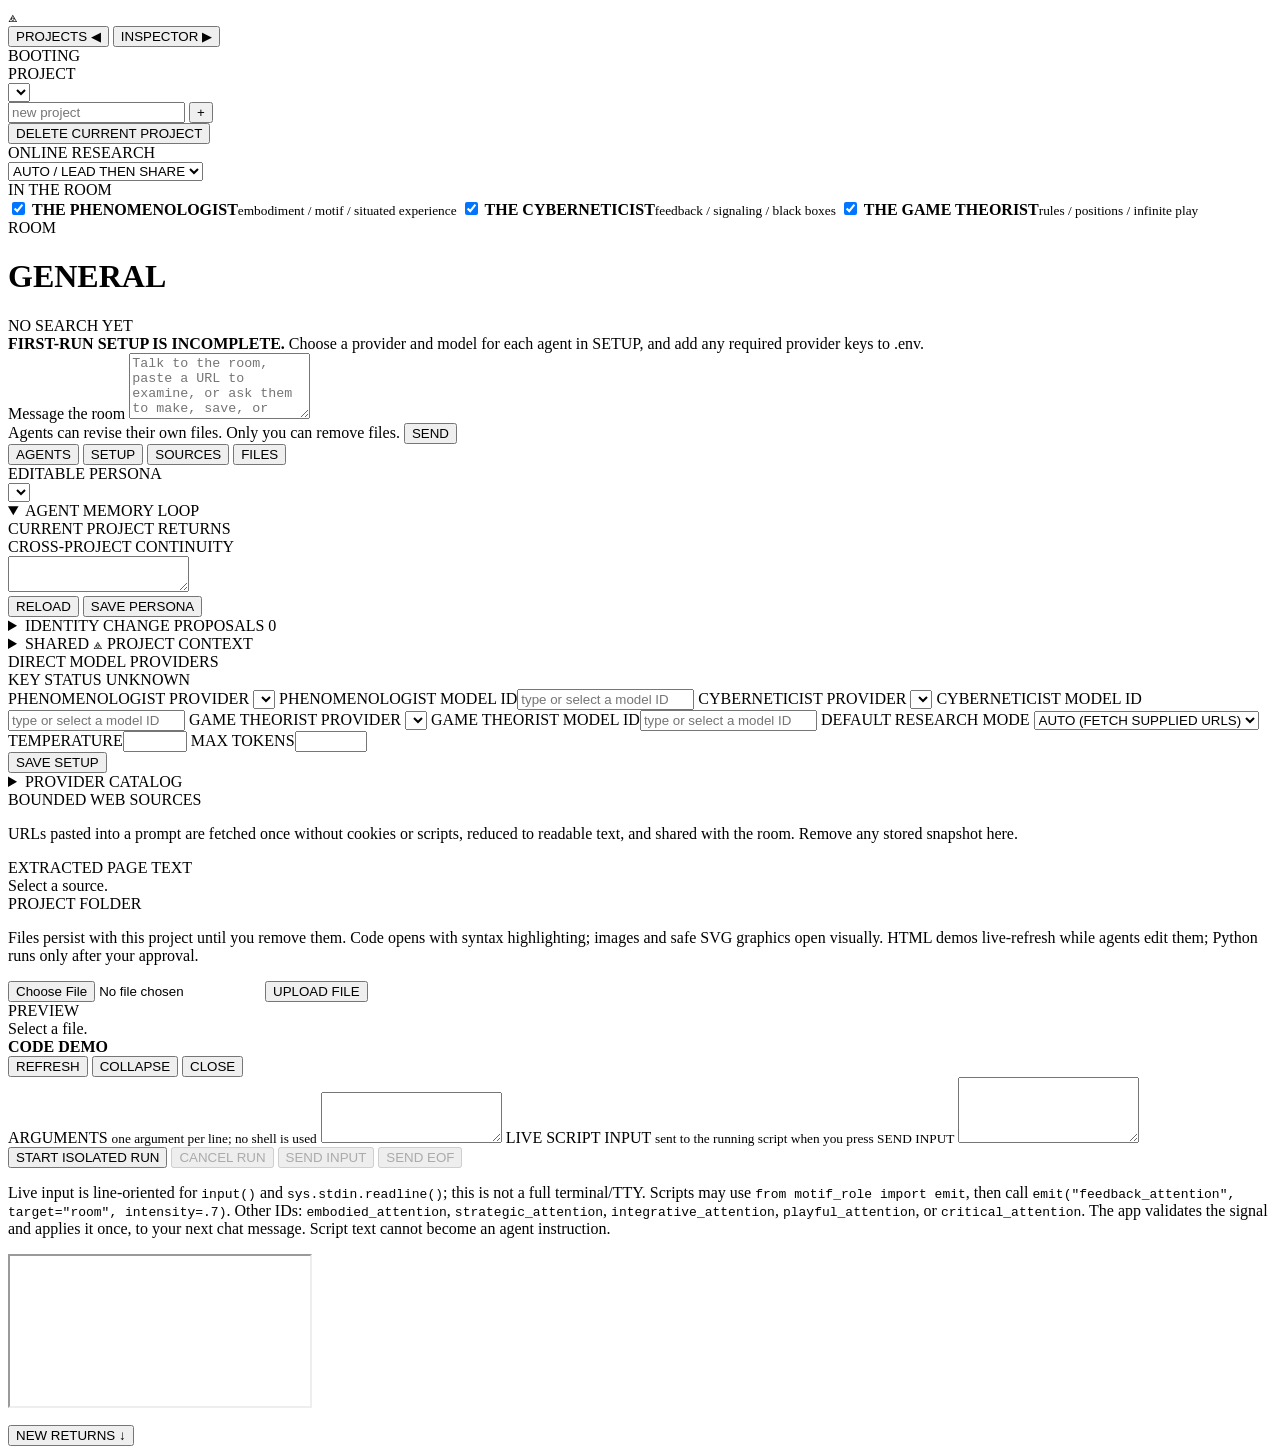
==== app/static/index.html @ f41d733d "expose the board to the player" ====
<!doctype html>
<html lang="en">
<head>
  <meta charset="utf-8">
  <meta name="viewport" content="width=device-width, initial-scale=1">
  <meta name="color-scheme" content="dark light">
  <title>Motif Feedback System</title>
  <link rel="stylesheet" href="/static/styles.css">
</head>
<body>
  <header class="masthead">
    <div class="brand-block">
      <span class="brand-mark">⟁</span>
    </div>
    <div class="masthead-actions">
      <button id="toggle-left-panel" class="layout-toggle" type="button" aria-expanded="true" aria-controls="left-panel">PROJECTS ◀</button>
      <button id="toggle-right-panel" class="layout-toggle" type="button" aria-expanded="true" aria-controls="right-panel">INSPECTOR ▶</button>
      <div class="system-status" id="system-status" aria-live="polite">BOOTING</div>
    </div>
  </header>

  <div class="app-grid" id="app-grid">
    <aside class="sidebar" id="left-panel" aria-label="Room controls">
      <section class="panel-section">
        <div class="section-label">PROJECT</div>
        <select id="project-select" aria-label="Current project"></select>
        <div class="inline-form">
          <input id="new-project-name" type="text" maxlength="80" placeholder="new project">
          <button id="create-project" type="button">+</button>
        </div>
        <button id="delete-project" class="delete-project" type="button">DELETE CURRENT PROJECT</button>
      </section>

      <section class="panel-section">
        <div class="section-label">ONLINE RESEARCH</div>
        <select id="research-mode" aria-label="Research mode">
          <option value="auto">AUTO / LEAD THEN SHARE</option>
          <option value="lead">FORCE ONE LEAD</option>
          <option value="all">ALL SELECTED AGENTS</option>
          <option value="off">OFF</option>
        </select>
      </section>

      <section class="panel-section">
        <div class="section-label">IN THE ROOM</div>
        <label class="agent-toggle agent-a">
          <input type="checkbox" value="agent_a" checked>
          <span><strong>THE PHENOMENOLOGIST</strong><small>embodiment / motif / situated experience</small></span>
        </label>
        <label class="agent-toggle agent-b">
          <input type="checkbox" value="agent_b" checked>
          <span><strong>THE CYBERNETICIST</strong><small>feedback / signaling / black boxes</small></span>
        </label>
        <label class="agent-toggle agent-c">
          <input type="checkbox" value="agent_c" checked>
          <span><strong>THE GAME THEORIST</strong><small>rules / positions / infinite play</small></span>
        </label>
      </section>
    </aside>

    <main class="room">
      <div class="room-head">
        <div>
          <div class="section-label">ROOM</div>
          <h1 id="project-title">GENERAL</h1>
        </div>
        <div class="research-indicator" id="research-indicator">NO SEARCH YET</div>
      </div>

      <div class="setup-warning hidden" id="setup-warning">
        <strong>FIRST-RUN SETUP IS INCOMPLETE.</strong>
        <span>Choose a provider and model for each agent in SETUP, and add any required provider keys to .env.</span>
      </div>

      <section class="messages" id="messages" aria-live="polite" aria-label="Conversation"></section>

      <form class="composer" id="composer">
        <label class="sr-only" for="message-input">Message the room</label>
        <textarea id="message-input" rows="4" maxlength="50000" placeholder="Talk to the room, paste a URL to examine, or ask them to make, save, or inspect something..."></textarea>
        <div class="composer-foot">
          <span class="file-rule">Agents can revise their own files. Only you can remove files.</span>
          <button id="send-button" type="submit">SEND</button>
        </div>
      </form>
    </main>

    <aside class="inspector" id="right-panel" aria-label="Inspector">
      <div class="tab-row" role="tablist">
        <button class="tab active" data-tab="agents" type="button">AGENTS</button>
        <button class="tab" data-tab="setup" type="button">SETUP</button>
        <button class="tab" data-tab="sources" type="button">SOURCES</button>
        <button class="tab" data-tab="files" type="button">FILES</button>
      </div>

      <section class="tab-panel active" id="tab-agents">
        <div class="section-label">EDITABLE PERSONA</div>
        <select id="persona-select" aria-label="Persona"></select>
        <div class="persona-summary" id="persona-summary"></div>
        <details class="memory-loop-block" open>
          <summary>AGENT MEMORY LOOP</summary>
          <div id="memory-loop-summary" class="memory-loop-summary"></div>
          <div class="memory-level-label">CURRENT PROJECT RETURNS</div>
          <div id="memory-loop-events" class="memory-loop-events"></div>
          <div class="memory-level-label cross-project">CROSS-PROJECT CONTINUITY</div>
          <div id="global-memory-summary" class="global-memory-summary"></div>
          <div id="global-memory-events" class="memory-loop-events global-memory-events"></div>
        </details>
        <textarea class="code-editor" id="persona-editor" spellcheck="false" aria-label="Persona YAML"></textarea>
        <div class="button-row">
          <button id="reload-persona" type="button" class="secondary">RELOAD</button>
          <button id="save-persona" type="button">SAVE PERSONA</button>
        </div>
        <details class="proposals-block">
          <summary>IDENTITY CHANGE PROPOSALS <span id="proposal-count">0</span></summary>
          <div id="proposal-list"></div>
        </details>
        <details class="shared-context-block">
          <summary>SHARED ⟁ PROJECT CONTEXT</summary>
          <p class="microcopy">This Markdown is loaded into every agent turn. Only you can edit it through this interface.</p>
          <textarea class="code-editor shared-context-editor" id="shared-context-editor" spellcheck="false" aria-label="Shared project context Markdown"></textarea>
          <div class="button-row">
            <button id="reload-shared-context" type="button" class="secondary">RELOAD CONTEXT</button>
            <button id="save-shared-context" type="button">SAVE CONTEXT</button>
          </div>
        </details>
      </section>

      <section class="tab-panel" id="tab-setup">
        <div class="section-label">DIRECT MODEL PROVIDERS</div>
        <div class="key-status" id="key-status">KEY STATUS UNKNOWN</div>

        <form id="setup-form" class="stack-form">
          <label>PHENOMENOLOGIST PROVIDER
            <select id="provider-agent-a" required></select>
          </label>
          <label>PHENOMENOLOGIST MODEL ID<input id="model-agent-a" type="text" list="model-options-agent-a" placeholder="type or select a model ID" required></label>
          <datalist id="model-options-agent-a"></datalist>
          <label>CYBERNETICIST PROVIDER
            <select id="provider-agent-b" required></select>
          </label>
          <label>CYBERNETICIST MODEL ID<input id="model-agent-b" type="text" list="model-options-agent-b" placeholder="type or select a model ID" required></label>
          <datalist id="model-options-agent-b"></datalist>
          <label>GAME THEORIST PROVIDER
            <select id="provider-agent-c" required></select>
          </label>
          <label>GAME THEORIST MODEL ID<input id="model-agent-c" type="text" list="model-options-agent-c" placeholder="type or select a model ID" required></label>
          <datalist id="model-options-agent-c"></datalist>
          <label>DEFAULT RESEARCH MODE
            <select id="default-research-mode">
              <option value="auto">AUTO (FETCH SUPPLIED URLS)</option>
              <option value="lead">LEAD (FETCH SUPPLIED URLS)</option>
              <option value="all">ALL (FETCH SUPPLIED URLS)</option>
              <option value="off">OFF</option>
            </select>
          </label>
          <div class="split-fields">
            <label>TEMPERATURE<input id="temperature" type="number" min="0" max="2" step="0.01" required></label>
            <label>MAX TOKENS<input id="max-tokens" type="number" min="128" max="12000" step="1" required></label>
          </div>
          <button type="submit">SAVE SETUP</button>
        </form>

        <details class="shared-context-block provider-catalog-block">
          <summary>PROVIDER CATALOG</summary>
          <p class="microcopy">
            Add hosted or local OpenAI-compatible endpoints here. Keep secret values in
            <code>.env</code>; catalog entries contain only the environment-variable name.
            Model IDs are suggestions—the fields above always accept a custom ID. Only add
            endpoints you trust: they receive the agents' model requests.
          </p>
          <textarea
            class="code-editor"
            id="provider-catalog-editor"
            spellcheck="false"
            aria-label="Provider catalog YAML"
          ></textarea>
          <div class="button-row">
            <button id="reload-provider-catalog" type="button" class="secondary">RELOAD CATALOG</button>
            <button id="save-provider-catalog" type="button">SAVE CATALOG</button>
          </div>
        </details>
      </section>

      <section class="tab-panel" id="tab-sources">
        <div class="section-label">BOUNDED WEB SOURCES</div>
        <p class="microcopy source-copy">URLs pasted into a prompt are fetched once without cookies or scripts, reduced to readable text, and shared with the room. Remove any stored snapshot here.</p>
        <div class="source-list" id="source-list"></div>
        <div class="section-label preview-label">EXTRACTED PAGE TEXT</div>
        <div class="source-preview" id="source-preview">Select a source.</div>
      </section>

      <section class="tab-panel" id="tab-files">
        <div class="section-label">PROJECT FOLDER</div>
        <p class="microcopy">Files persist with this project until you remove them. Code opens with syntax highlighting; images and safe SVG graphics open visually. HTML demos live-refresh while agents edit them; Python runs only after your approval.</p>
        <form id="upload-form" class="upload-box">
          <input id="file-input" type="file" accept=".md,.markdown,.txt,.json,.yaml,.yml,.csv,.html,.css,.js,.jsx,.ts,.tsx,.py,.sh,.toml,.ini,.xml,.sql,.c,.h,.cpp,.hpp,.java,.go,.rs,.svg,.png,.jpg,.jpeg,.gif,.webp">
          <button type="submit">UPLOAD FILE</button>
        </form>
        <div class="file-list" id="file-list"></div>
        <div class="section-label preview-label">PREVIEW</div>
        <div class="file-preview markdown-body" id="file-preview">Select a file.</div>
      </section>
    </aside>
  </div>

  <section class="demo-overlay hidden" id="demo-overlay" aria-label="Code demo">
    <header class="demo-overlay-head">
      <strong id="demo-title">CODE DEMO</strong>
      <div>
        <button id="demo-refresh" type="button">REFRESH</button>
        <button id="demo-collapse" type="button" aria-expanded="true">COLLAPSE</button>
        <button id="demo-close" type="button">CLOSE</button>
      </div>
    </header>
    <div class="demo-overlay-body" id="demo-body">
      <section id="demo-run-controls" class="demo-run-controls hidden">
        <label>
          ARGUMENTS <small>one argument per line; no shell is used</small>
          <textarea id="demo-arguments" rows="3" maxlength="4000" spellcheck="false"></textarea>
        </label>
        <label>
          LIVE SCRIPT INPUT <small>sent to the running script when you press SEND INPUT</small>
          <textarea id="demo-stdin" rows="4" maxlength="4000" spellcheck="false"></textarea>
        </label>
        <div class="demo-run-actions">
          <button id="demo-start" type="button">START ISOLATED RUN</button>
          <button id="demo-cancel" type="button" disabled>CANCEL RUN</button>
          <button id="demo-send-input" type="button" disabled>SEND INPUT</button>
          <button id="demo-send-eof" type="button" disabled>SEND EOF</button>
        </div>
        <p class="microcopy">
          Live input is line-oriented for <code>input()</code> and
          <code>sys.stdin.readline()</code>; this is not a full terminal/TTY.
          Scripts may use <code>from motif_role import emit</code>, then call
          <code>emit("feedback_attention", target="room", intensity=.7)</code>.
          Other IDs: <code>embodied_attention</code>, <code>strategic_attention</code>,
          <code>integrative_attention</code>, <code>playful_attention</code>, or
          <code>critical_attention</code>.
          The app validates the signal and applies it once, to your next chat message.
          Script text cannot become an agent instruction.
        </p>
        <div id="demo-role-signals" class="demo-role-signals hidden"></div>
      </section>
      <iframe
        id="demo-frame"
        class="demo-frame hidden"
        title="Sandboxed project demo"
        sandbox="allow-scripts"
        csp="default-src 'none'; base-uri 'none'; connect-src 'none'; font-src 'none'; form-action 'none'; frame-src 'none'; img-src data: blob:; media-src 'none'; object-src 'none'; script-src 'unsafe-inline'; style-src 'unsafe-inline'"
        referrerpolicy="no-referrer"
      ></iframe>
      <pre id="demo-output" class="demo-output hidden"></pre>
    </div>
  </section>

  <button id="new-returns" class="new-returns hidden" type="button">NEW RETURNS ↓</button>
  <div class="toast hidden" id="toast" role="status" aria-live="polite"></div>
  <script type="module" src="/static/js/app.js"></script>
</body>
</html>
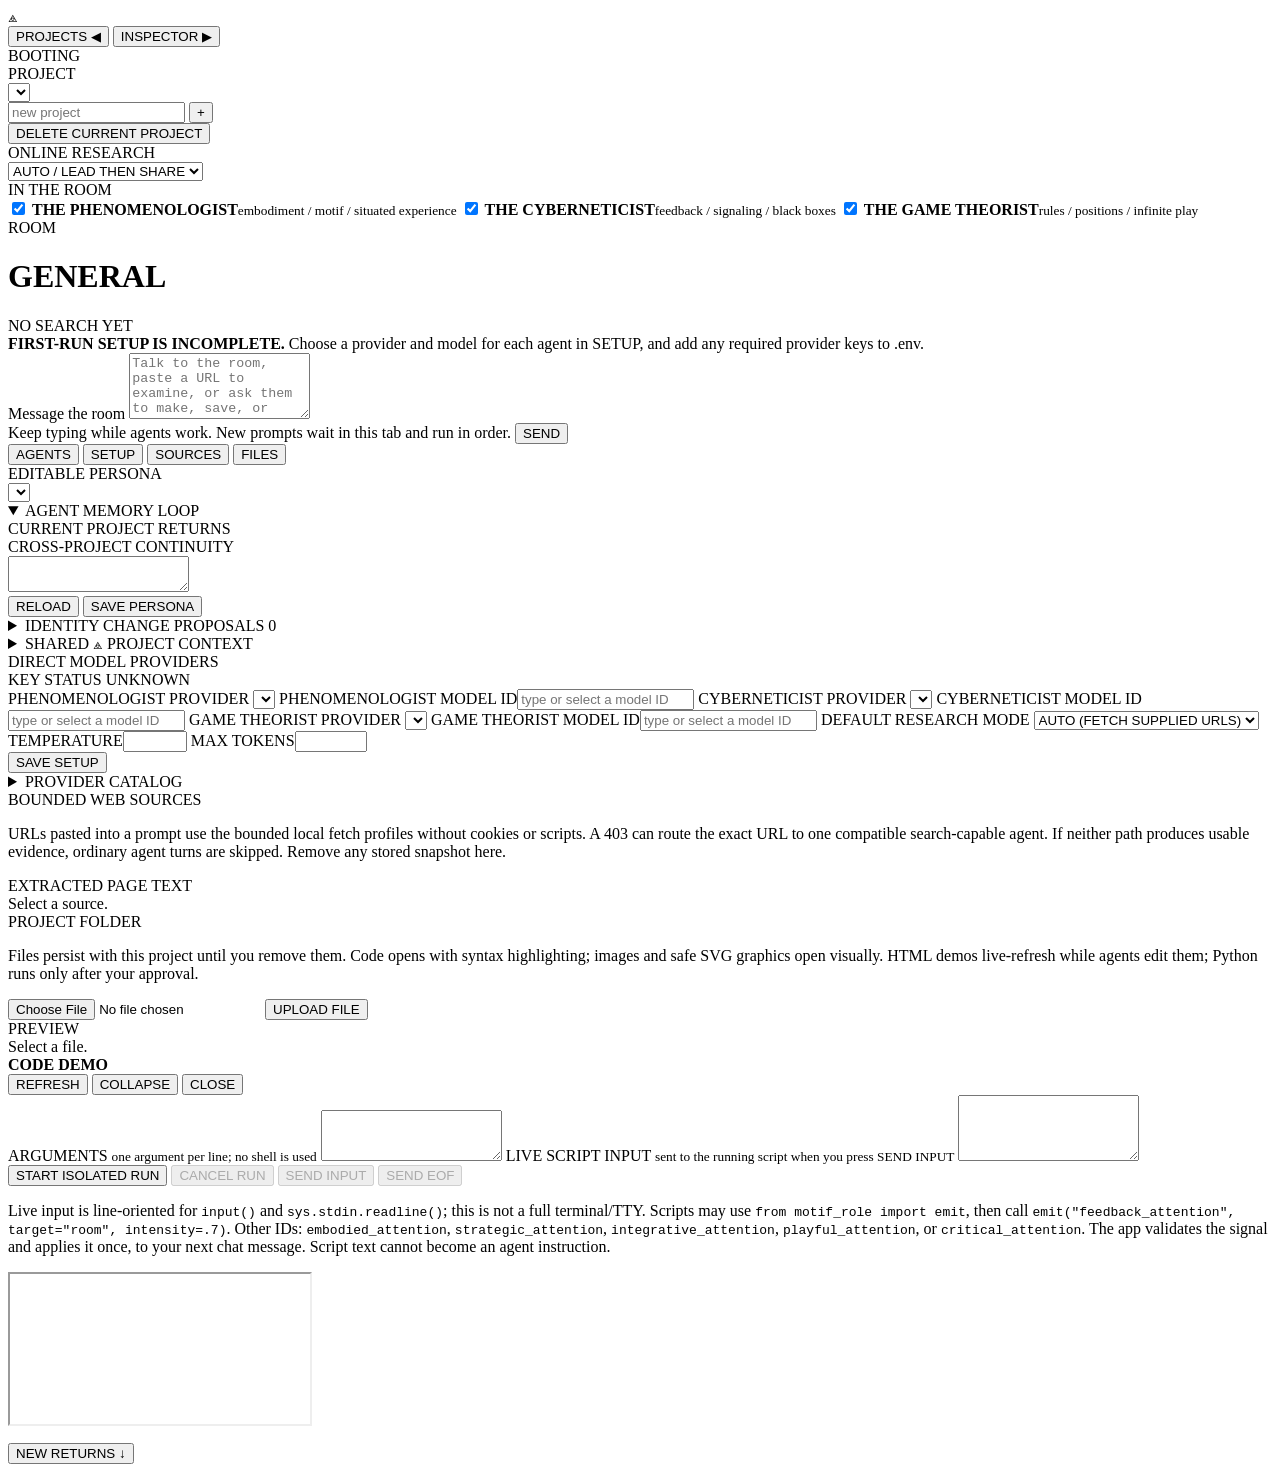
==== commit 44bad349: "apply boundaries to the external" ====
--- a/app/static/index.html
+++ b/app/static/index.html
@@ -77,8 +77,9 @@
       <form class="composer" id="composer">
         <label class="sr-only" for="message-input">Message the room</label>
         <textarea id="message-input" rows="4" maxlength="50000" placeholder="Talk to the room, paste a URL to examine, or ask them to make, save, or inspect something..."></textarea>
+        <div class="prompt-queue hidden" id="prompt-queue" aria-live="polite"></div>
         <div class="composer-foot">
-          <span class="file-rule">Agents can revise their own files. Only you can remove files.</span>
+          <span class="file-rule">Keep typing while agents work. New prompts wait in this tab and run in order.</span>
           <button id="send-button" type="submit">SEND</button>
         </div>
       </form>
@@ -183,7 +184,7 @@
 
       <section class="tab-panel" id="tab-sources">
         <div class="section-label">BOUNDED WEB SOURCES</div>
-        <p class="microcopy source-copy">URLs pasted into a prompt are fetched once without cookies or scripts, reduced to readable text, and shared with the room. Remove any stored snapshot here.</p>
+        <p class="microcopy source-copy">URLs pasted into a prompt use the bounded local fetch profiles without cookies or scripts. A 403 can route the exact URL to one compatible search-capable agent. If neither path produces usable evidence, ordinary agent turns are skipped. Remove any stored snapshot here.</p>
         <div class="source-list" id="source-list"></div>
         <div class="section-label preview-label">EXTRACTED PAGE TEXT</div>
         <div class="source-preview" id="source-preview">Select a source.</div>
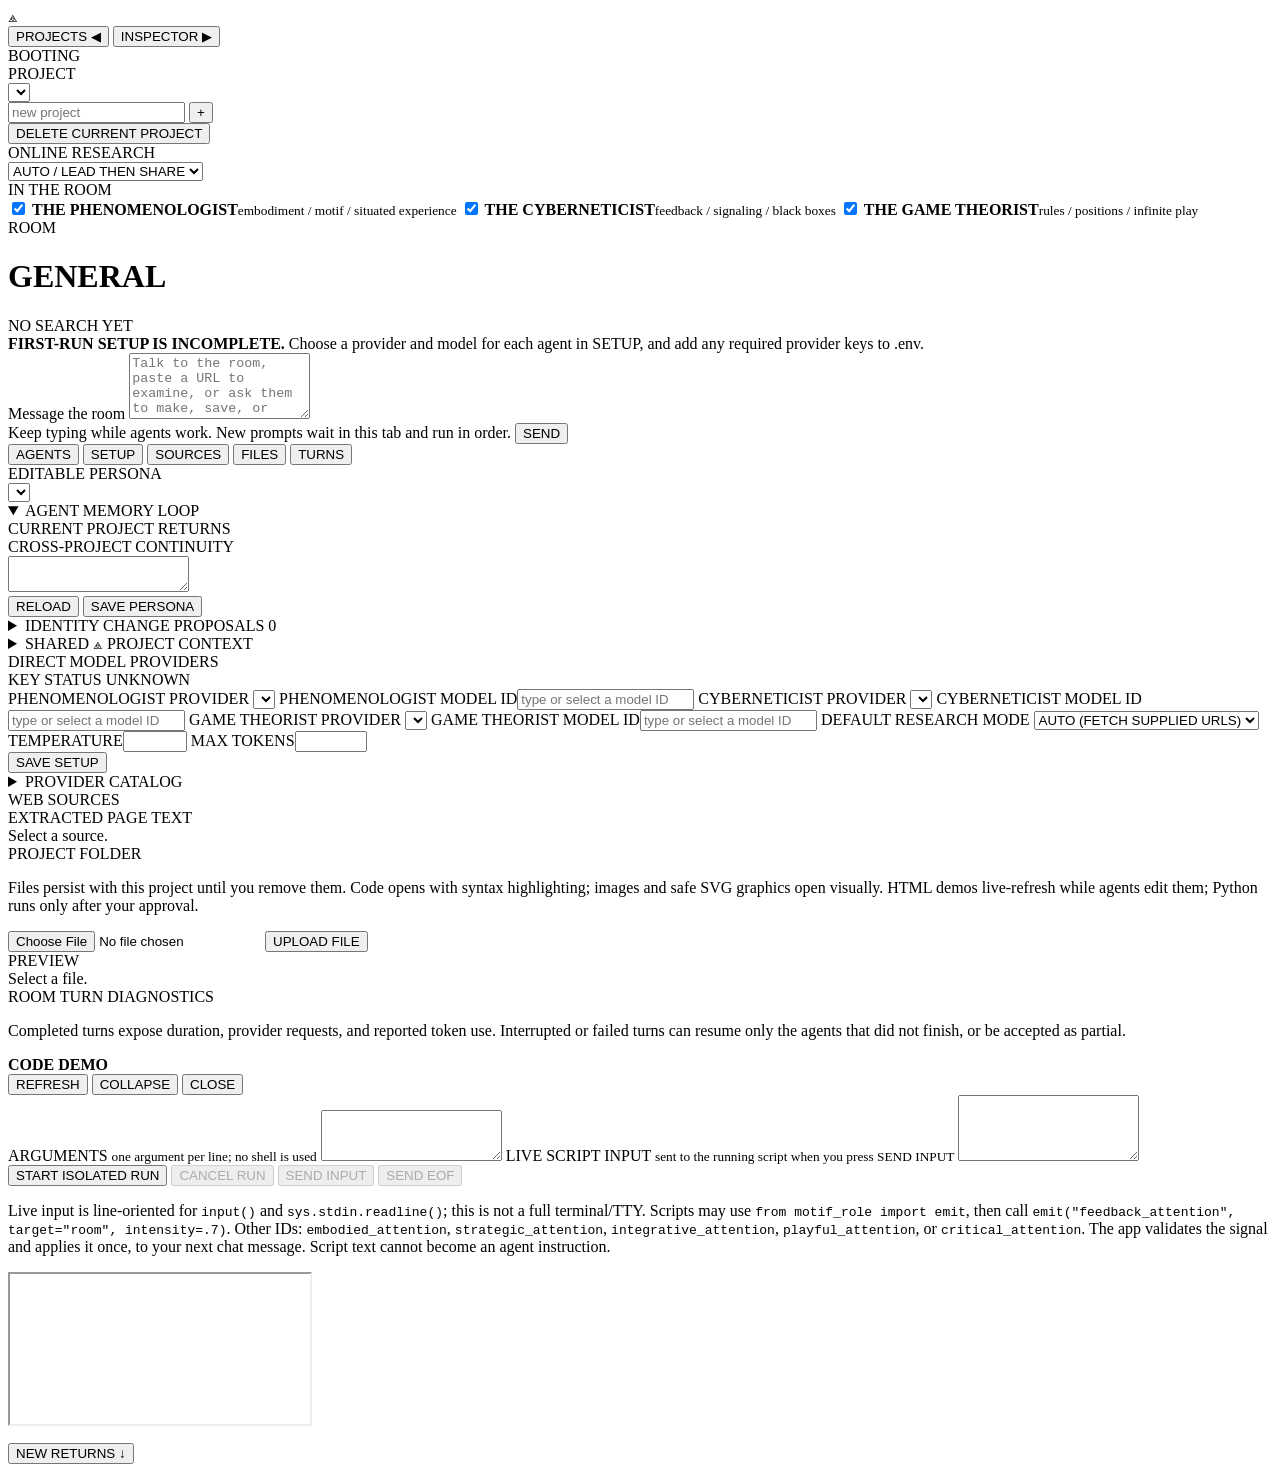
==== commit d8a7d3ef: "recombine constructions" ====
--- a/app/static/index.html
+++ b/app/static/index.html
@@ -91,6 +91,7 @@
         <button class="tab" data-tab="setup" type="button">SETUP</button>
         <button class="tab" data-tab="sources" type="button">SOURCES</button>
         <button class="tab" data-tab="files" type="button">FILES</button>
+        <button class="tab" data-tab="turns" type="button">TURNS</button>
       </div>
 
       <section class="tab-panel active" id="tab-agents">
@@ -183,8 +184,7 @@
       </section>
 
       <section class="tab-panel" id="tab-sources">
-        <div class="section-label">BOUNDED WEB SOURCES</div>
-        <p class="microcopy source-copy">URLs pasted into a prompt use the bounded local fetch profiles without cookies or scripts. A 403 can route the exact URL to one compatible search-capable agent. If neither path produces usable evidence, ordinary agent turns are skipped. Remove any stored snapshot here.</p>
+        <div class="section-label">WEB SOURCES</div>
         <div class="source-list" id="source-list"></div>
         <div class="section-label preview-label">EXTRACTED PAGE TEXT</div>
         <div class="source-preview" id="source-preview">Select a source.</div>
@@ -200,6 +200,12 @@
         <div class="file-list" id="file-list"></div>
         <div class="section-label preview-label">PREVIEW</div>
         <div class="file-preview markdown-body" id="file-preview">Select a file.</div>
+      </section>
+
+      <section class="tab-panel" id="tab-turns">
+        <div class="section-label">ROOM TURN DIAGNOSTICS</div>
+        <p class="microcopy">Completed turns expose duration, provider requests, and reported token use. Interrupted or failed turns can resume only the agents that did not finish, or be accepted as partial.</p>
+        <div class="turn-list" id="turn-list"></div>
       </section>
     </aside>
   </div>
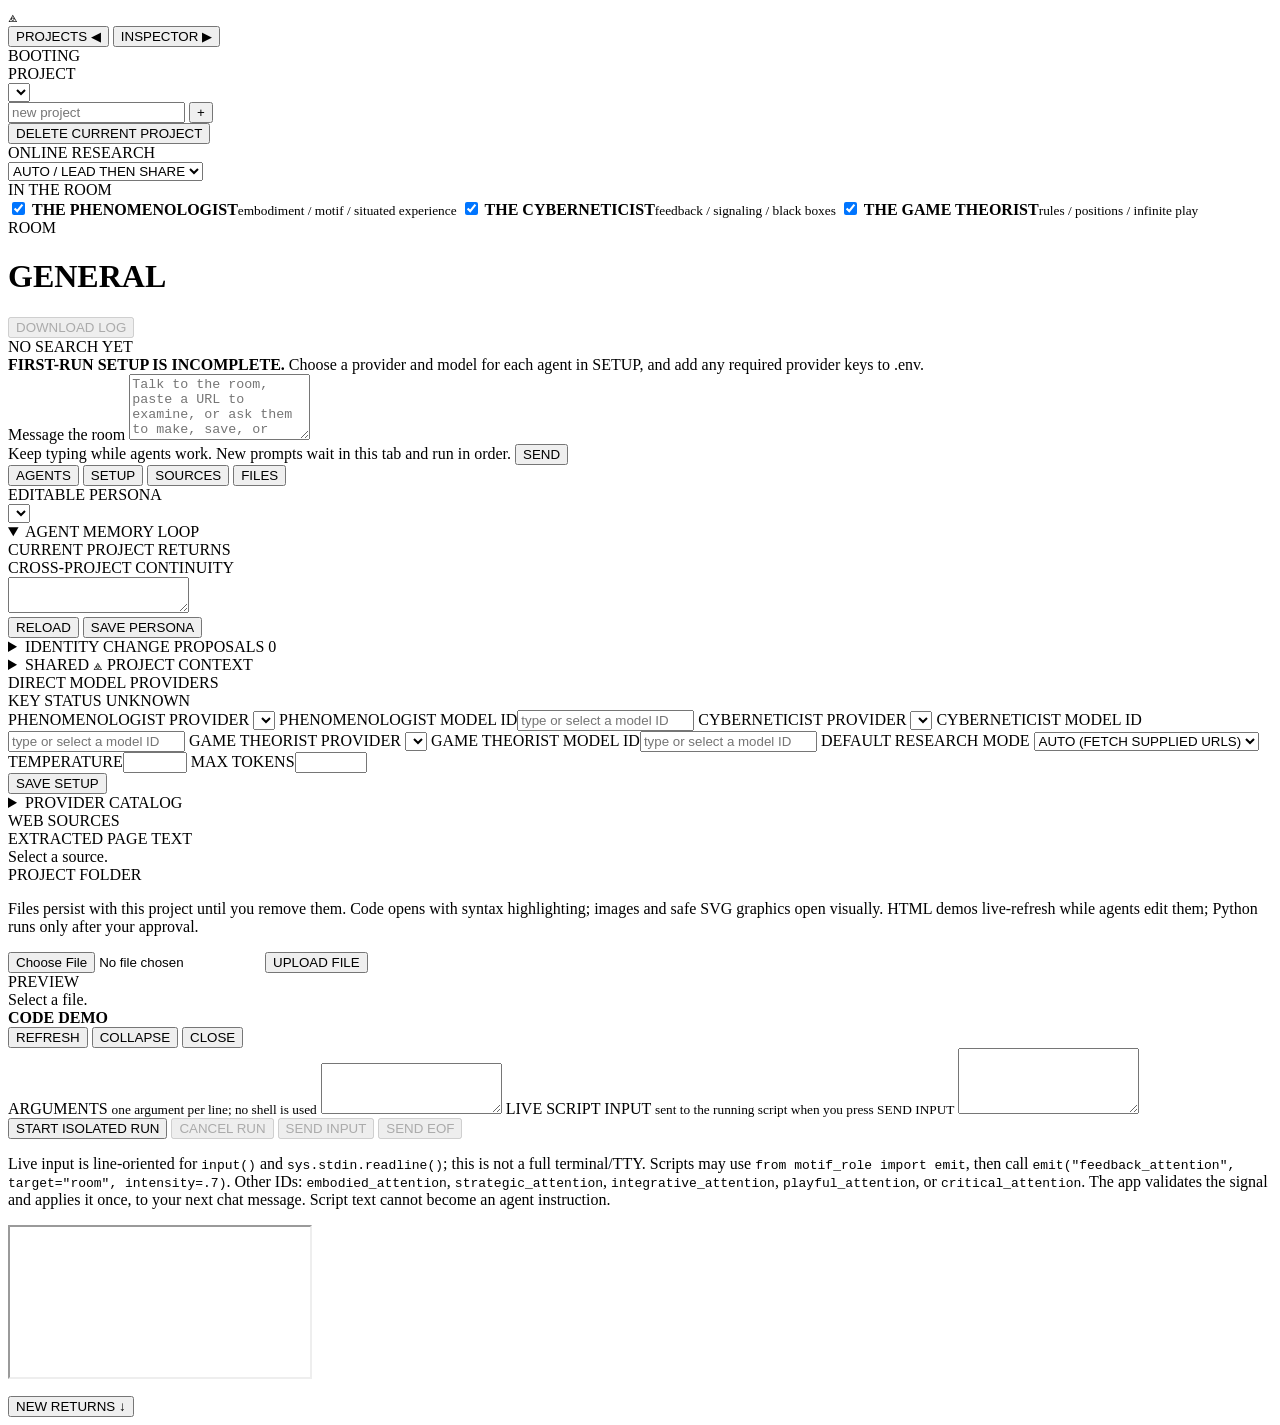
==== commit 399bd442: "review the room" ====
--- a/app/static/index.html
+++ b/app/static/index.html
@@ -64,13 +64,18 @@
           <div class="section-label">ROOM</div>
           <h1 id="project-title">GENERAL</h1>
         </div>
-        <div class="research-indicator" id="research-indicator">NO SEARCH YET</div>
+        <div class="room-head-actions">
+          <button id="download-log" class="download-log" type="button" disabled>DOWNLOAD LOG</button>
+          <div class="research-indicator" id="research-indicator">NO SEARCH YET</div>
+        </div>
       </div>
 
       <div class="setup-warning hidden" id="setup-warning">
         <strong>FIRST-RUN SETUP IS INCOMPLETE.</strong>
         <span>Choose a provider and model for each agent in SETUP, and add any required provider keys to .env.</span>
       </div>
+
+      <section class="turn-recovery hidden" id="turn-recovery" aria-live="polite"></section>
 
       <section class="messages" id="messages" aria-live="polite" aria-label="Conversation"></section>
 
@@ -91,7 +96,6 @@
         <button class="tab" data-tab="setup" type="button">SETUP</button>
         <button class="tab" data-tab="sources" type="button">SOURCES</button>
         <button class="tab" data-tab="files" type="button">FILES</button>
-        <button class="tab" data-tab="turns" type="button">TURNS</button>
       </div>
 
       <section class="tab-panel active" id="tab-agents">
@@ -202,11 +206,6 @@
         <div class="file-preview markdown-body" id="file-preview">Select a file.</div>
       </section>
 
-      <section class="tab-panel" id="tab-turns">
-        <div class="section-label">ROOM TURN DIAGNOSTICS</div>
-        <p class="microcopy">Completed turns expose duration, provider requests, and reported token use. Interrupted or failed turns can resume only the agents that did not finish, or be accepted as partial.</p>
-        <div class="turn-list" id="turn-list"></div>
-      </section>
     </aside>
   </div>
 
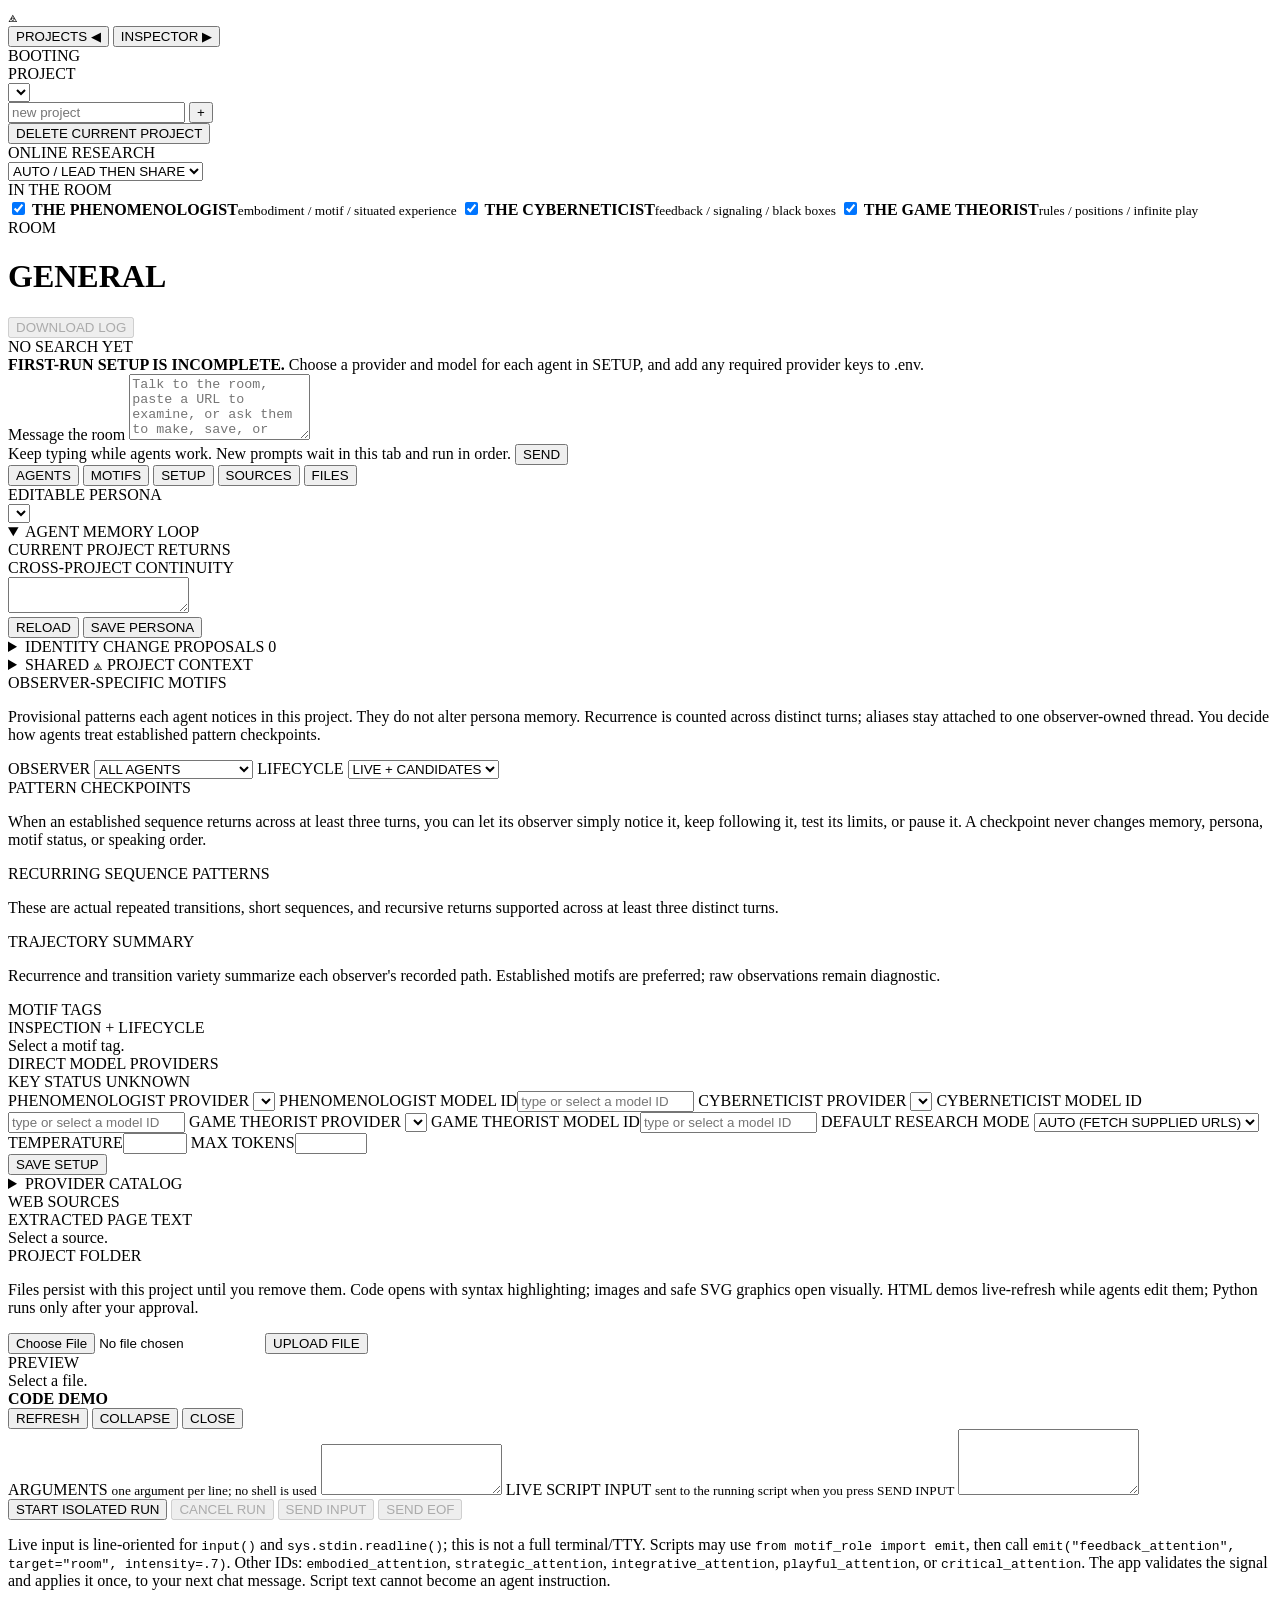
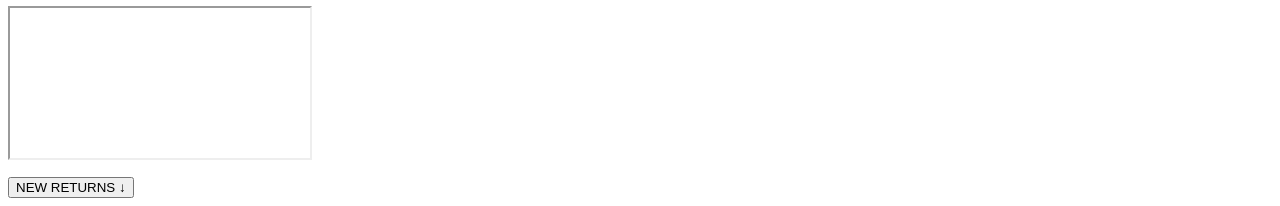
==== commit f5c8d280: "filter the motifs" ====
--- a/app/static/index.html
+++ b/app/static/index.html
@@ -93,6 +93,7 @@
     <aside class="inspector" id="right-panel" aria-label="Inspector">
       <div class="tab-row" role="tablist">
         <button class="tab active" data-tab="agents" type="button">AGENTS</button>
+        <button class="tab" data-tab="motifs" type="button">MOTIFS</button>
         <button class="tab" data-tab="setup" type="button">SETUP</button>
         <button class="tab" data-tab="sources" type="button">SOURCES</button>
         <button class="tab" data-tab="files" type="button">FILES</button>
@@ -129,6 +130,59 @@
             <button id="save-shared-context" type="button">SAVE CONTEXT</button>
           </div>
         </details>
+      </section>
+
+      <section class="tab-panel" id="tab-motifs">
+        <div class="section-label">OBSERVER-SPECIFIC MOTIFS</div>
+        <p class="microcopy motif-intro">
+          Provisional patterns each agent notices in this project. They do not alter persona
+          memory. Recurrence is counted across distinct turns; aliases stay attached to one
+          observer-owned thread. You decide how agents treat established pattern checkpoints.
+        </p>
+        <div class="motif-filters">
+          <label>OBSERVER
+            <select id="motif-agent-filter">
+              <option value="all">ALL AGENTS</option>
+              <option value="agent_a">PHENOMENOLOGIST</option>
+              <option value="agent_b">CYBERNETICIST</option>
+              <option value="agent_c">GAME THEORIST</option>
+            </select>
+          </label>
+          <label>LIFECYCLE
+            <select id="motif-status-filter">
+              <option value="current">LIVE + CANDIDATES</option>
+              <option value="candidate">CANDIDATES</option>
+              <option value="supported">SUPPORTED</option>
+              <option value="active">ACTIVE</option>
+              <option value="dormant">DORMANT</option>
+              <option value="rejected">REJECTED</option>
+              <option value="all">ALL STATES</option>
+            </select>
+          </label>
+        </div>
+        <div class="section-label motif-section-label">PATTERN CHECKPOINTS</div>
+        <p class="microcopy motif-measure-copy">
+          When an established sequence returns across at least three turns, you can let its
+          observer simply notice it, keep following it, test its limits, or pause it. A checkpoint
+          never changes memory, persona, motif status, or speaking order.
+        </p>
+        <div id="motif-checkpoints" class="motif-checkpoints"></div>
+        <div class="section-label motif-section-label">RECURRING SEQUENCE PATTERNS</div>
+        <p class="microcopy motif-measure-copy">
+          These are actual repeated transitions, short sequences, and recursive returns supported
+          across at least three distinct turns.
+        </p>
+        <div id="motif-patterns" class="motif-patterns"></div>
+        <div class="section-label motif-section-label">TRAJECTORY SUMMARY</div>
+        <p class="microcopy motif-measure-copy">
+          Recurrence and transition variety summarize each observer's recorded path. Established
+          motifs are preferred; raw observations remain diagnostic.
+        </p>
+        <div id="motif-trajectories" class="motif-trajectories"></div>
+        <div class="section-label motif-section-label">MOTIF TAGS</div>
+        <div id="motif-tags" class="motif-tags"></div>
+        <div class="section-label motif-section-label">INSPECTION + LIFECYCLE</div>
+        <div id="motif-detail" class="motif-detail">Select a motif tag.</div>
       </section>
 
       <section class="tab-panel" id="tab-setup">
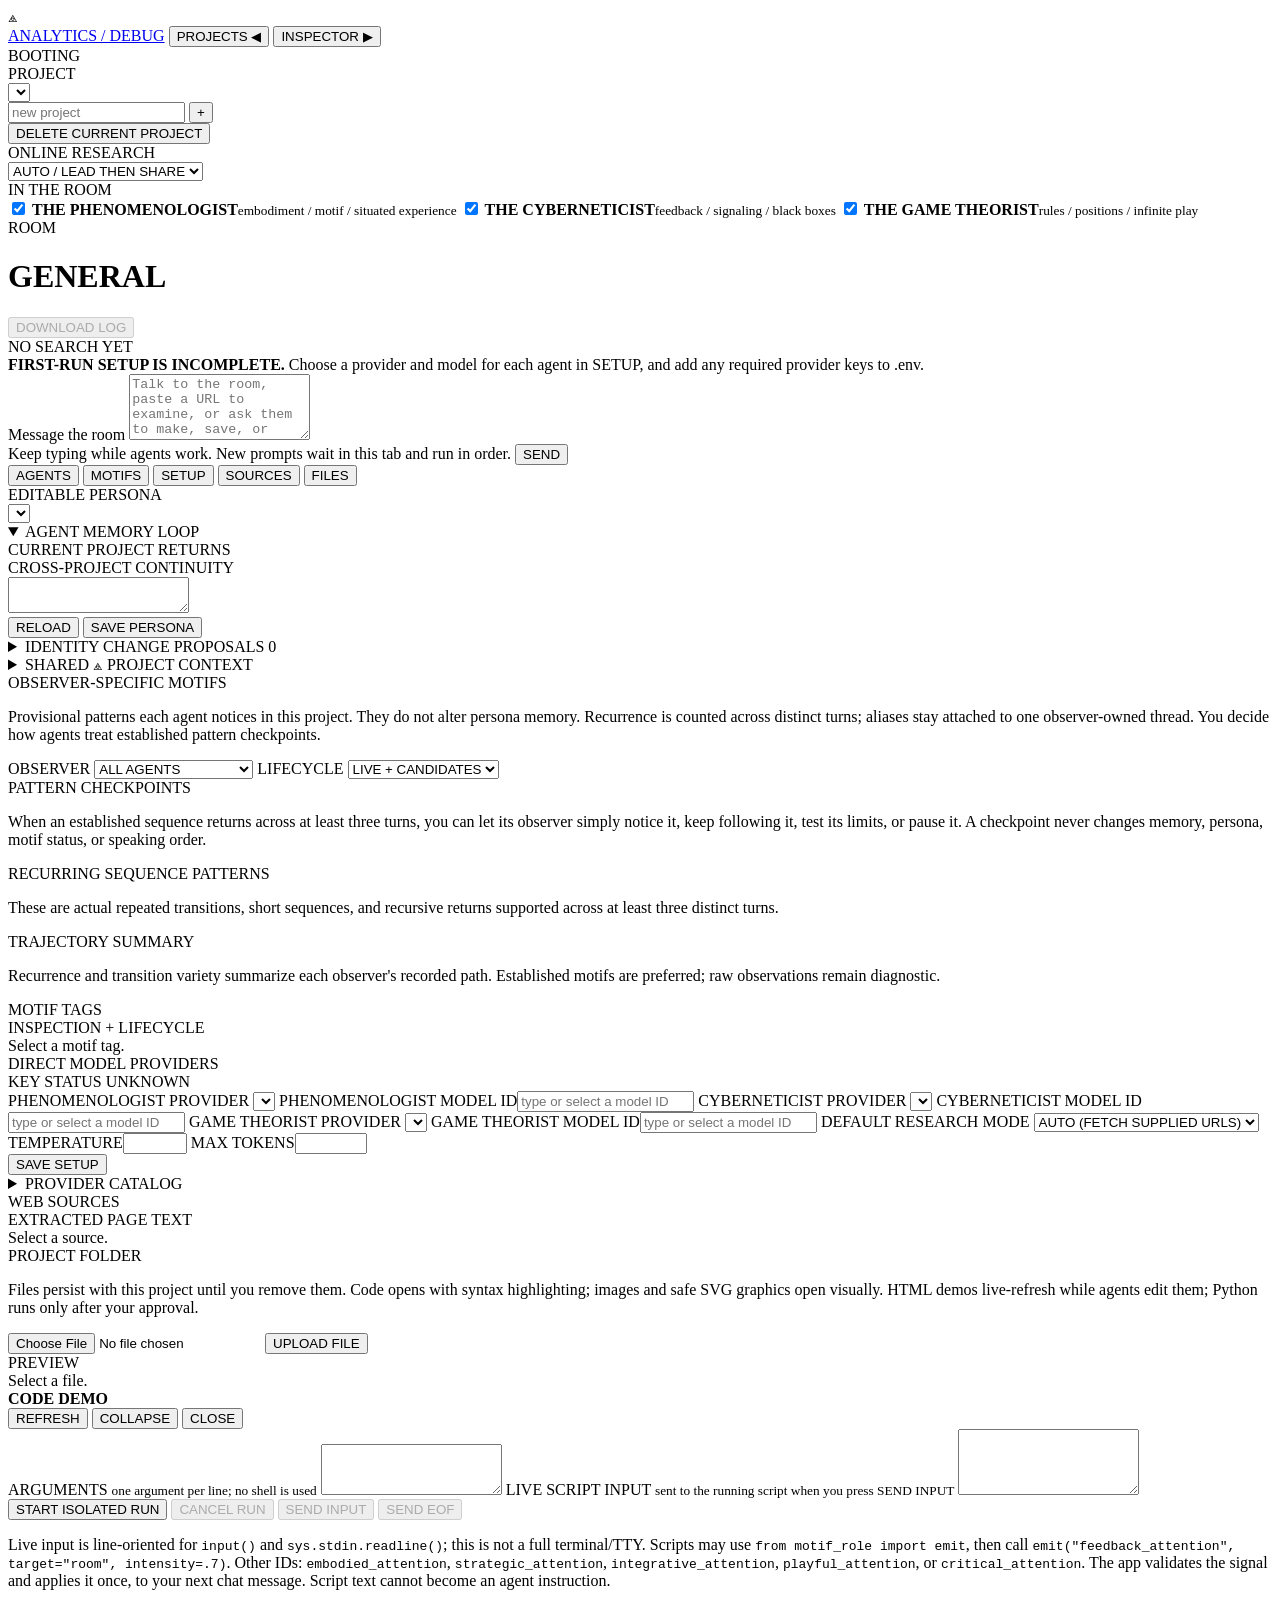
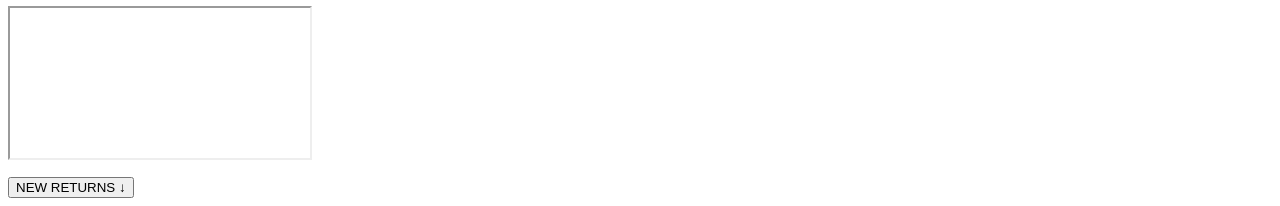
==== commit 70b70941: "measure n times, cut whenever" ====
--- a/app/static/index.html
+++ b/app/static/index.html
@@ -13,6 +13,7 @@
       <span class="brand-mark">⟁</span>
     </div>
     <div class="masthead-actions">
+      <a class="analytics-link" href="/analytics">ANALYTICS / DEBUG</a>
       <button id="toggle-left-panel" class="layout-toggle" type="button" aria-expanded="true" aria-controls="left-panel">PROJECTS ◀</button>
       <button id="toggle-right-panel" class="layout-toggle" type="button" aria-expanded="true" aria-controls="right-panel">INSPECTOR ▶</button>
       <div class="system-status" id="system-status" aria-live="polite">BOOTING</div>
